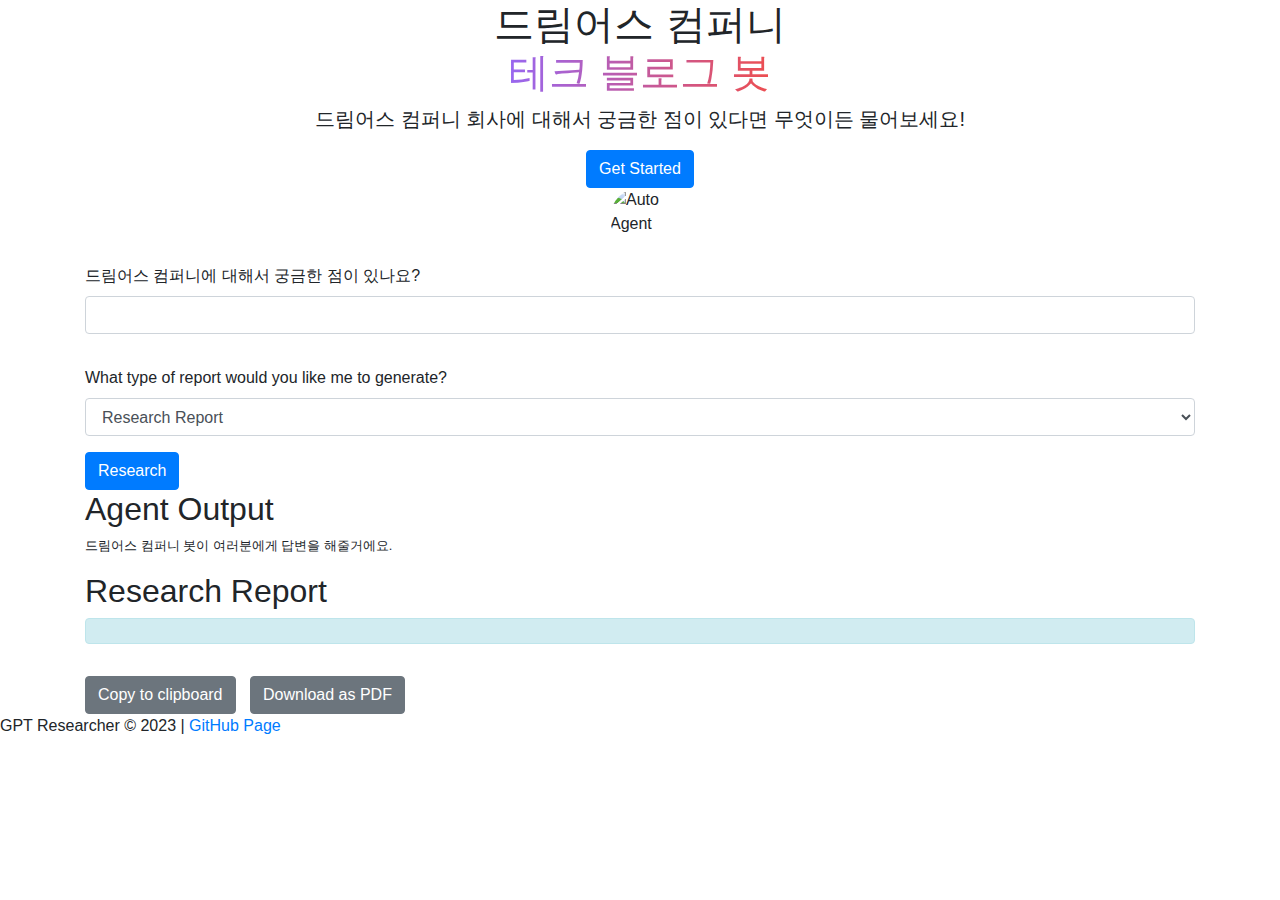
==== frontend/index.html @ c8158b03 "vector storage에서 꺼내서 open ai chatGPT에게 질의 하도록 로직 추가" ====
<!DOCTYPE html>
<html lang="en">

<head>
    <title>GPT Researcher</title>
    <meta name="description" content="A research assistant powered by GPT-4">
    <meta name="viewport" content="width=device-width, initial-scale=1">
    <link rel="icon" href="./static/favicon.ico">
    <link rel="preconnect" href="https://fonts.googleapis.com">
    <link rel="preconnect" href="https://fonts.gstatic.com" crossorigin>
    <link href="https://fonts.googleapis.com/css2?family=Montserrat:wght@400;700&display=swap" rel="stylesheet">
    <link href="https://stackpath.bootstrapcdn.com/bootstrap/4.5.2/css/bootstrap.min.css" rel="stylesheet">
    <link rel="stylesheet" href="/site/styles.css"/>
    <style>
        .avatar {
            width: 60px;
            height: 60px;
            border-radius: 50%;
        }

        .agent-name {
            text-align: center;
        }

        .agent-item {
            display: flex;
            flex-direction: column;
            align-items: center;
        }

        .agent-choices {
            display: none;
        }

        .btn-show {
            display: none;
        }
    </style>
</head>

<body>

<section class="landing">
    <div class="max-w-5xl mx-auto text-center">
        <h1 class="text-4xl font-extrabold mx-auto lg:text-7xl">
            드림어스 컴퍼니 <br>
            <span
                    style="background-image:linear-gradient(to right, #9867F0, #ED4E50); -webkit-background-clip: text; -webkit-text-fill-color: transparent;">테크 블로그 봇</span>
        </h1>
        <p class="max-w-5xl mx-auto text-gray-600 mt-8" style="font-size:20px">
            드림어스 컴퍼니 회사에 대해서 궁금한 점이 있다면 무엇이든 물어보세요!
        </p>
        <a href="#form" class="btn btn-primary">Get Started</a>
    </div>
</section>

<main class="container" id="form">
    <div class="agent-item"><img src="/static/defaultAgentAvatar.JPG" class="avatar"
                                                alt="Auto Agent"></div>
    <form method="POST" class="mt-3" onsubmit="GPTResearcher.startResearch(); return false;">
        <div class="form-group">
            <label for="task" class="agent-question">드림어스 컴퍼니에 대해서 궁금한 점이 있나요?</label>
            <input type="text" id="task" name="task" class="form-control" required>
            <input type="radio" name="agent" id="autoAgent" value="Auto Agent" checked hidden>
        </div>
        <div class="form-group">
            <div class="row">


            </div>
            <button type="button" id="btnShowAuto" class="btn btn-secondary mt-3 btn-show">Auto Agent</button>
        </div>
        <div class="form-group">
            <label for="report_type" class="agent-question">What type of report would you like me to generate?</label>
            <select name="report_type" class="form-control" required>
                <option value="research_report">Research Report</option>
                <option value="resource_report">Resource Report</option>
                <option value="outline_report">Outline Report</option>
            </select>
        </div>
        <input type="submit" value="Research" class="btn btn-primary button-padding">
    </form>

    <div class="margin-div">
        <h2>Agent Output</h2>
        <p class="mt-2 text-left" style="font-size: 0.8rem;">드림어스 컴퍼니 봇이 여러분에게 답변을 해줄거에요.</p>
        <div id="output"></div>
    </div>
    <div class="margin-div">
        <h2>Research Report</h2>
        <div id="reportContainer"></div>
        <div id="reportActions">
            <div class="alert alert-info" role="alert" id="status"></div>
            <a id="copyToClipboard" onclick="GPTResearcher.copyToClipboard()" class="btn btn-secondary mt-3" style="margin-right: 10px;">Copy to clipboard</a>
            <a id="downloadLink" href="#" class="btn btn-secondary mt-3" target="_blank">Download as PDF</a>
        </div>
    </div>
</main>

<footer>
    <p>GPT Researcher &copy; 2023 | <a target="_blank" href="https://github.com/assafelovic/gpt-researcher">GitHub
        Page</a></p>
</footer>

<script src="https://cdnjs.cloudflare.com/ajax/libs/showdown/1.9.1/showdown.min.js"></script>
<script src="/site/scripts.js"></script>
<script>
    // const btnChoose = document.getElementById('btnChoose');
    const btnShowAuto = document.getElementById('btnShowAuto');
    const autoAgentDiv = document.getElementById('autoAgentDiv');
    const agentChoices = document.getElementsByClassName('agent-choices');

    /**
    btnChoose.addEventListener('click', function () {
        btnShowAuto.style.display = 'inline-block';
        btnChoose.style.display = 'none';
        autoAgentDiv.style.display = 'none';
        agentChoices[0].style.display = 'flex';
    });
    **/

    btnShowAuto.addEventListener('click', function () {
        btnShowAuto.style.display = 'none';
        btnChoose.style.display = 'inline-block';
        autoAgentDiv.style.display = 'flex';
        agentChoices[0].style.display = 'none';
    });
</script>
</body>

</html>
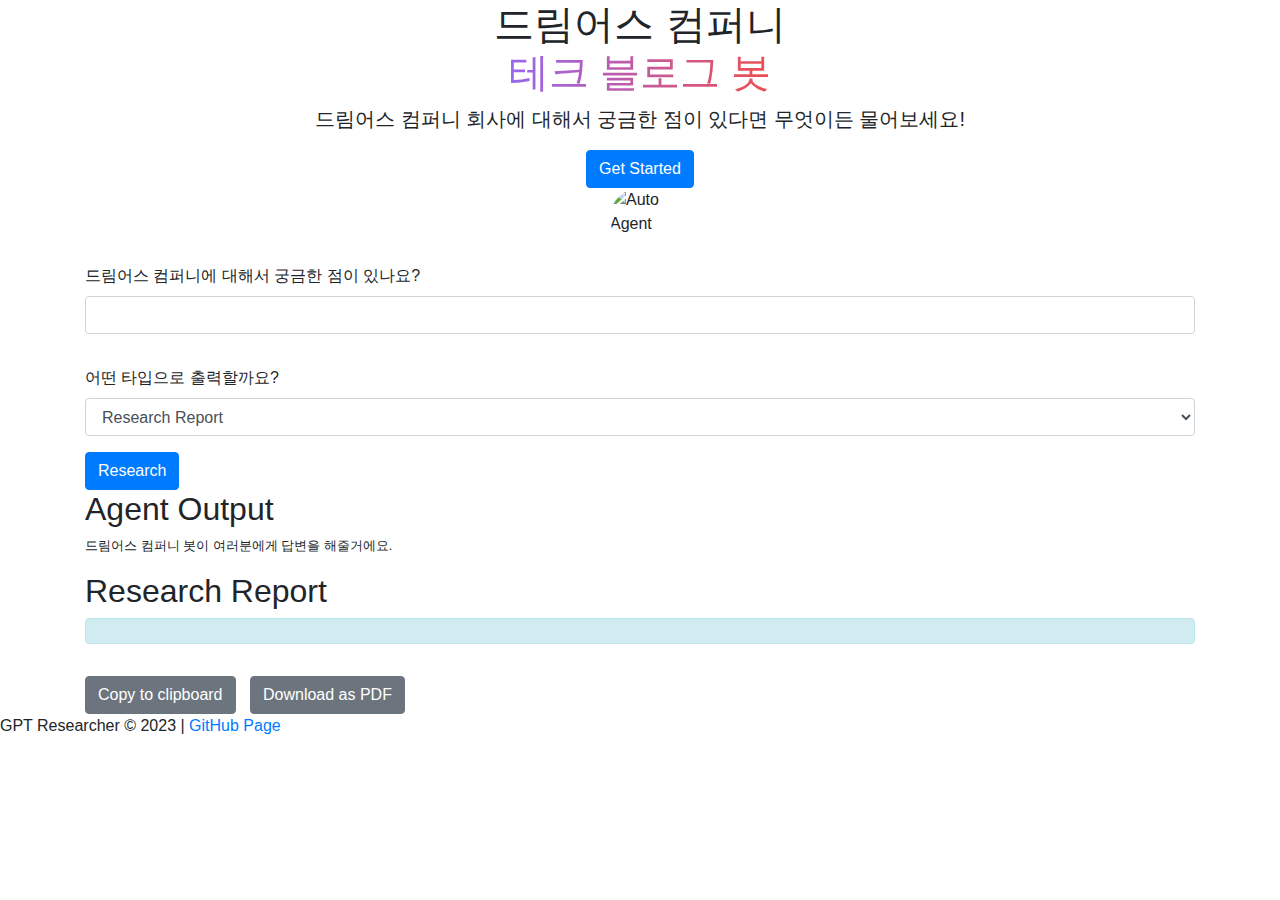
==== commit e290d6cb: "pinecone retriever 클래스명 수정 및 참고하는 문단 개수 조절 가능하도록 수정" ====
--- a/frontend/index.html
+++ b/frontend/index.html
@@ -71,7 +71,7 @@
             <button type="button" id="btnShowAuto" class="btn btn-secondary mt-3 btn-show">Auto Agent</button>
         </div>
         <div class="form-group">
-            <label for="report_type" class="agent-question">What type of report would you like me to generate?</label>
+            <label for="report_type" class="agent-question">어떤 타입으로 출력할까요?</label>
             <select name="report_type" class="form-control" required>
                 <option value="research_report">Research Report</option>
                 <option value="resource_report">Resource Report</option>
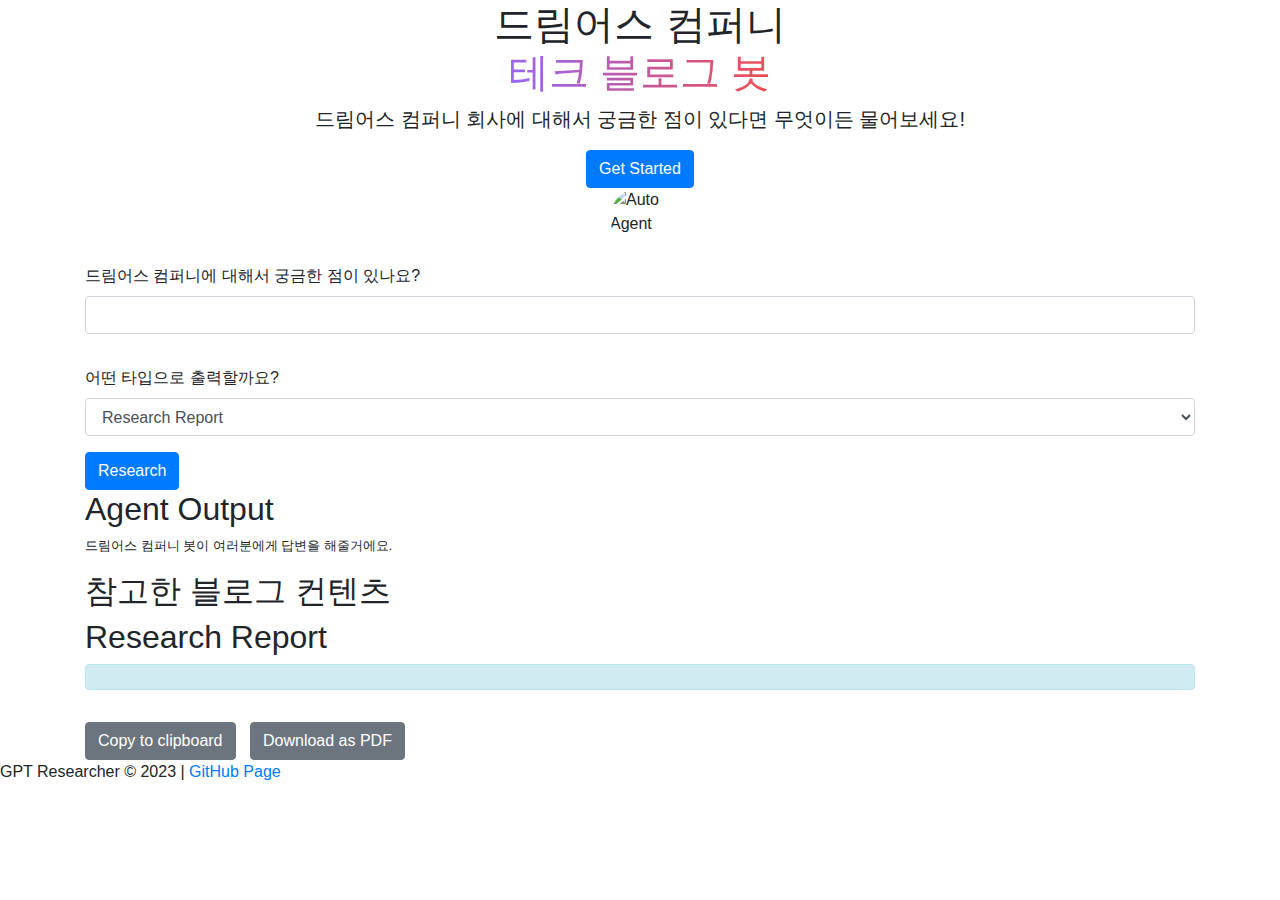
==== commit 2a7aa9e3: "feat(RECO-2451): prompt 가 어떤식으로 들어갔는지 볼 수 있도록 코드 수정 및 불필요한 코드 삭제" ====
--- a/frontend/index.html
+++ b/frontend/index.html
@@ -87,6 +87,10 @@
         <div id="output"></div>
     </div>
     <div class="margin-div">
+        <h2>참고한 블로그 컨텐츠</h2>
+        <div id="promptContainer"></div>
+    </div>
+    <div class="margin-div">
         <h2>Research Report</h2>
         <div id="reportContainer"></div>
         <div id="reportActions">
